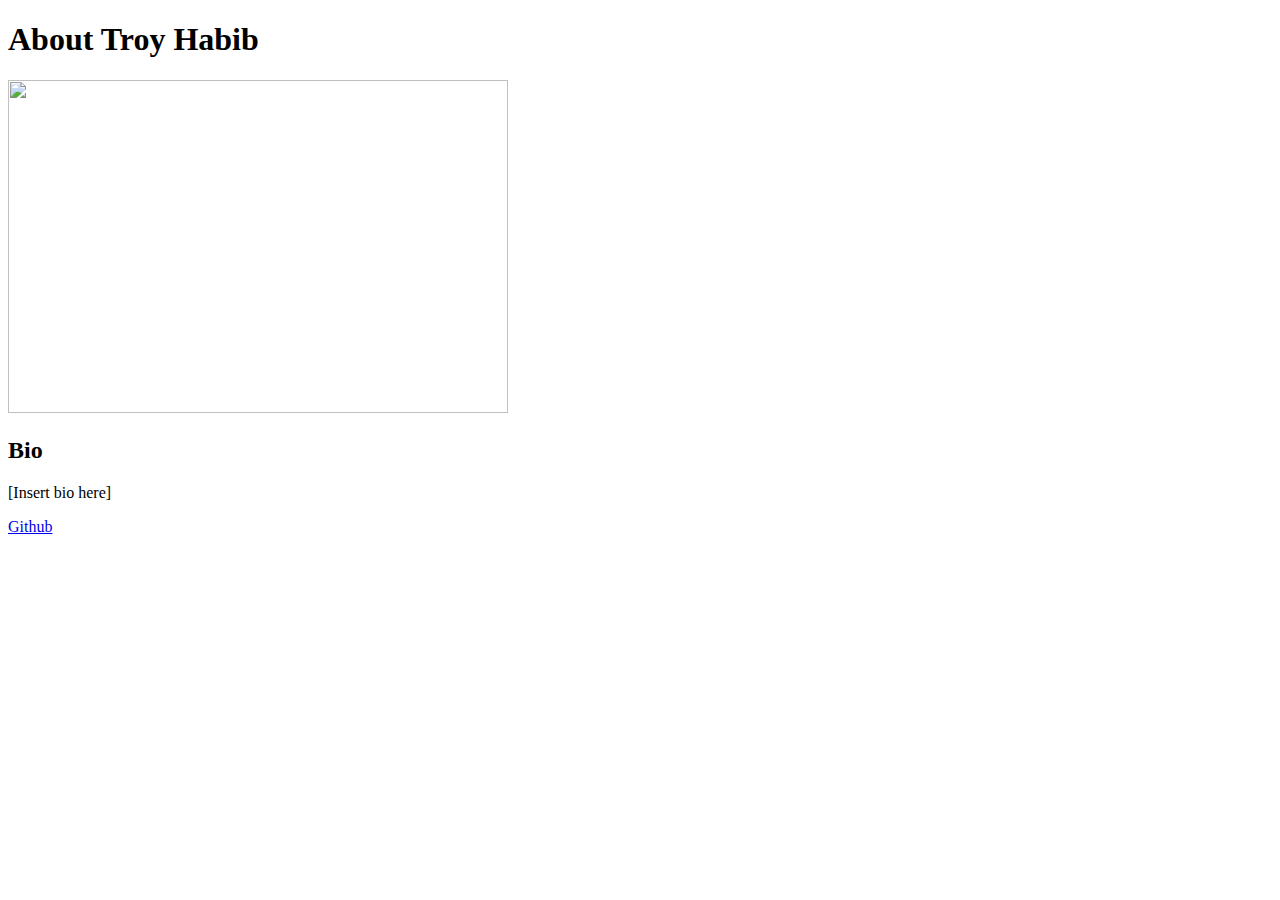
==== index.html @ 7b16214b "index.html" ====
<!DOCTYPE html>
<html lang="en">
<head>

</head>
<body>
    <h1>About Troy Habib</h1>
    <div class="stock-image">
        <img src="https://encrypted-tbn0.gstatic.com/images?q=tbn:ANd9GcSeSTgla2aWNWl3ZfgkD5HnhB_eFpP5EvgyTw&usqp=CAU" width="500" height="333">
     </div>
    <div id="bio">
        <h2>Bio</h2>
        <p>
            [Insert bio here]
        </p>
    </div>
    <div id="contactinfo">
        <a href="https://github.com/Nova2836">
            <p>Github</p>
        </a>
    </div>
</body>
</html>
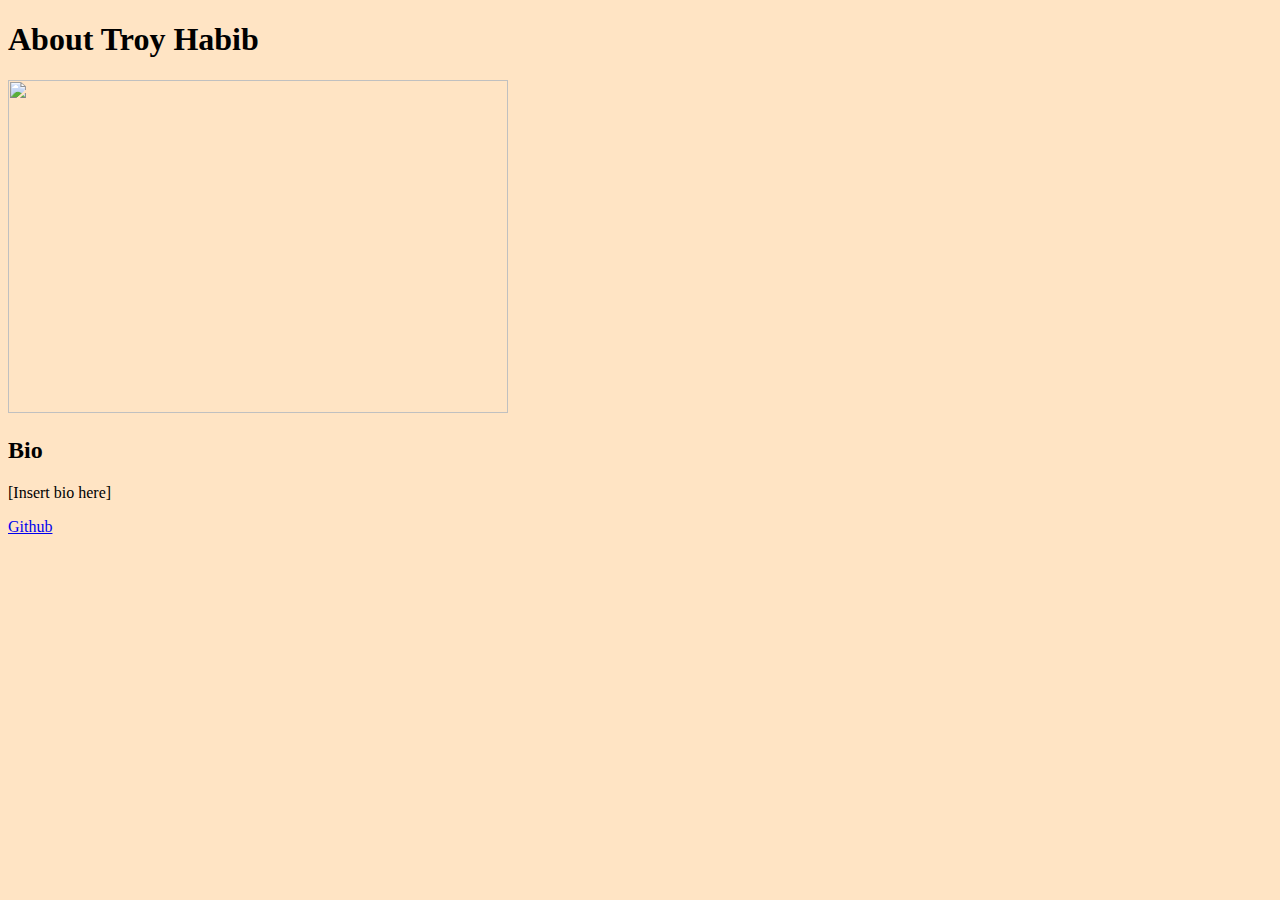
==== commit 3c4cca58: "Update 0.01" ====
--- a/index.html
+++ b/index.html
@@ -1,7 +1,7 @@
 <!DOCTYPE html>
 <html lang="en">
 <head>
-
+<link rel="stylesheet" href="style.css">
 </head>
 <body>
     <h1>About Troy Habib</h1>
--- a/style.css
+++ b/style.css
@@ -0,0 +1,12 @@
+body{
+    background-color: bisque;
+    animation-fill-mode: forwards;
+    animation-name: example;
+    animation-duration: 5s;
+      }
+      @keyframes example {
+    from {opacity: 0;
+    }
+    to {opacity: 1;
+    }
+      }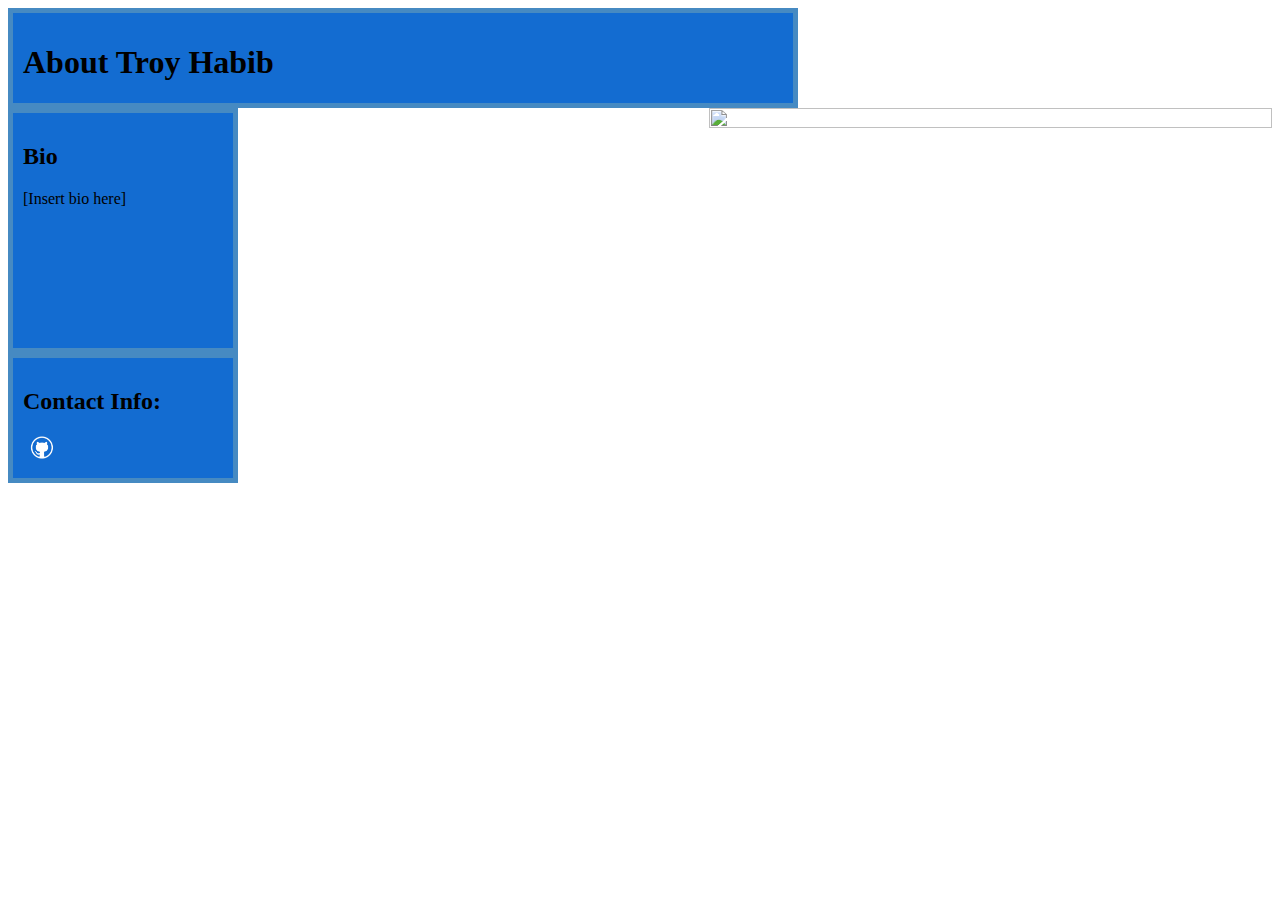
==== commit 2b776565: "Update 0.02" ====
--- a/index.html
+++ b/index.html
@@ -3,21 +3,31 @@
 <head>
 <link rel="stylesheet" href="style.css">
 </head>
+
 <body>
+
+    <div id="title">
     <h1>About Troy Habib</h1>
-    <div class="stock-image">
-        <img src="https://encrypted-tbn0.gstatic.com/images?q=tbn:ANd9GcSeSTgla2aWNWl3ZfgkD5HnhB_eFpP5EvgyTw&usqp=CAU" width="500" height="333">
-     </div>
+    </div>
+    <div id="stock-image">
+        <img src="https://encrypted-tbn0.gstatic.com/images?q=tbn:ANd9GcSeSTgla2aWNWl3ZfgkD5HnhB_eFpP5EvgyTw&usqp=CAU" width="563" height="66.6%">
+    </div>
+
     <div id="bio">
         <h2>Bio</h2>
         <p>
             [Insert bio here]
         </p>
     </div>
-    <div id="contactinfo">
+
+    <div id="contact-info">
+        <h2>
+            Contact Info:
+        </h2>
         <a href="https://github.com/Nova2836">
-            <p>Github</p>
+            <img src="GitHub-Mark.png" height="25">
         </a>
     </div>
+
 </body>
 </html>--- a/style.css
+++ b/style.css
@@ -1,12 +1,28 @@
-body{
-    background-color: bisque;
-    animation-fill-mode: forwards;
-    animation-name: example;
-    animation-duration: 5s;
-      }
-      @keyframes example {
-    from {opacity: 0;
-    }
-    to {opacity: 1;
-    }
-      }+#title {
+  text-align:absolute;
+  background-color: rgb(19, 108, 209);
+  height: 70px;
+  width: 760px;
+  border: 5px solid rgb(70, 138, 194);
+  padding: 10px;
+  margin: 0px;
+}
+#stock-image {
+  float:right;
+}
+#bio {
+  background-color: rgb(19, 108, 209);
+  height: 215px;
+  width: 200px;
+  border: 5px solid rgb(70, 138, 194);
+  padding: 10px;
+  margin: 0px;
+}
+#contact-info {
+  background-color: rgb(19, 108, 209);
+  height: 100px;
+  width: 200px;
+  border: 5px solid rgb(70, 138, 194);
+  padding: 10px;
+  margin: 0px;
+}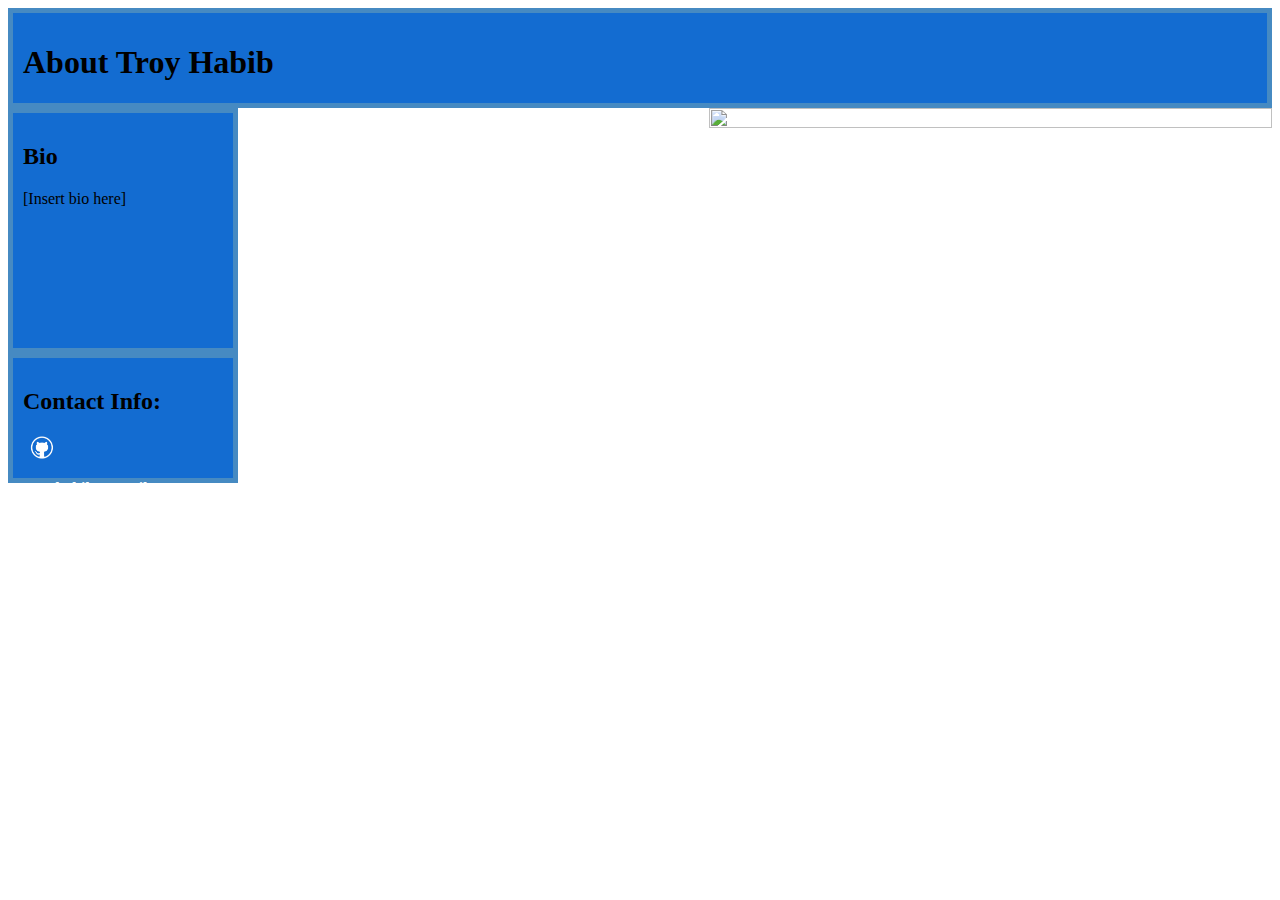
==== commit 0796518b: "Update 0.03" ====
--- a/index.html
+++ b/index.html
@@ -27,6 +27,11 @@
         <a href="https://github.com/Nova2836">
             <img src="GitHub-Mark.png" height="25">
         </a>
+        <p style="font-family:Cambria, Cochin, Georgia, Times, 'Times New Roman', serif;">
+        <p style="color:white;">
+        <b>Troyhabib@gmail.com</b>
+        </p>
+        </p>
     </div>
 
 </body>
--- a/style.css
+++ b/style.css
@@ -2,7 +2,7 @@
   text-align:absolute;
   background-color: rgb(19, 108, 209);
   height: 70px;
-  width: 760px;
+  width: auto;
   border: 5px solid rgb(70, 138, 194);
   padding: 10px;
   margin: 0px;
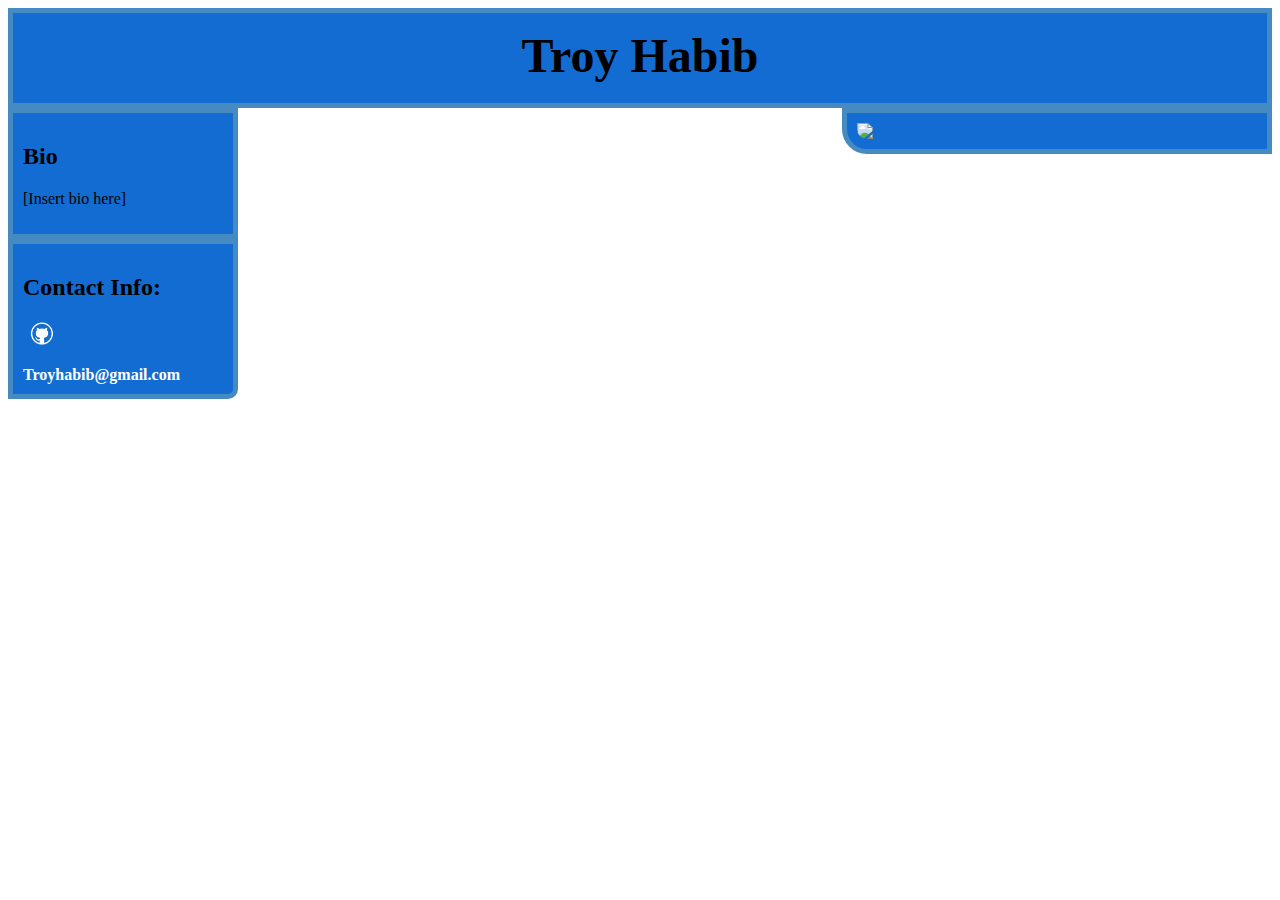
==== commit 89c595db: "Update 0.05" ====
--- a/index.html
+++ b/index.html
@@ -7,7 +7,7 @@
 <body>
 
     <div id="title">
-    <h1>About Troy Habib</h1>
+    <h1>Troy Habib</h1>
     </div>
     <div id="stock-image">
         <img src="https://encrypted-tbn0.gstatic.com/images?q=tbn:ANd9GcSeSTgla2aWNWl3ZfgkD5HnhB_eFpP5EvgyTw&usqp=CAU" width="563" height="66.6%">
--- a/style.css
+++ b/style.css
@@ -1,5 +1,9 @@
+#title h1{
+  margin-top: 5px;
+  text-align: center;
+  font-size: 300%;
+}
 #title {
-  text-align:absolute;
   background-color: rgb(19, 108, 209);
   height: 70px;
   width: auto;
@@ -7,20 +11,42 @@
   padding: 10px;
   margin: 0px;
 }
-#stock-image {
+#stock-image img {
   float:right;
+  border-bottom-left-radius: 25px;
+  background-color: rgb(19, 108, 209);
+  height: auto;
+  width: 400px;
+  border: 5px solid rgb(70, 138, 194);
+  padding: 10px;
+  margin: 0px;
 }
 #bio {
   background-color: rgb(19, 108, 209);
-  height: 215px;
+  height: auto;
   width: 200px;
   border: 5px solid rgb(70, 138, 194);
   padding: 10px;
   margin: 0px;
 }
 #contact-info {
+  border-bottom-right-radius: 10px;
   background-color: rgb(19, 108, 209);
-  height: 100px;
+  height: 130px;
+  width: 200px;
+  border: 5px solid rgb(70, 138, 194);
+  padding: 10px;
+  margin: 0px;
+}
+#gif {
+  position:fixed;
+  top: 450px;
+  border-top-left-radius: 10px;
+  border-bottom-left-radius: 10px;
+  border-top-right-radius: 10px;
+  border-bottom-right-radius: 10px;
+  background-color: rgb(19, 108, 209);
+  height: 112px;
   width: 200px;
   border: 5px solid rgb(70, 138, 194);
   padding: 10px;
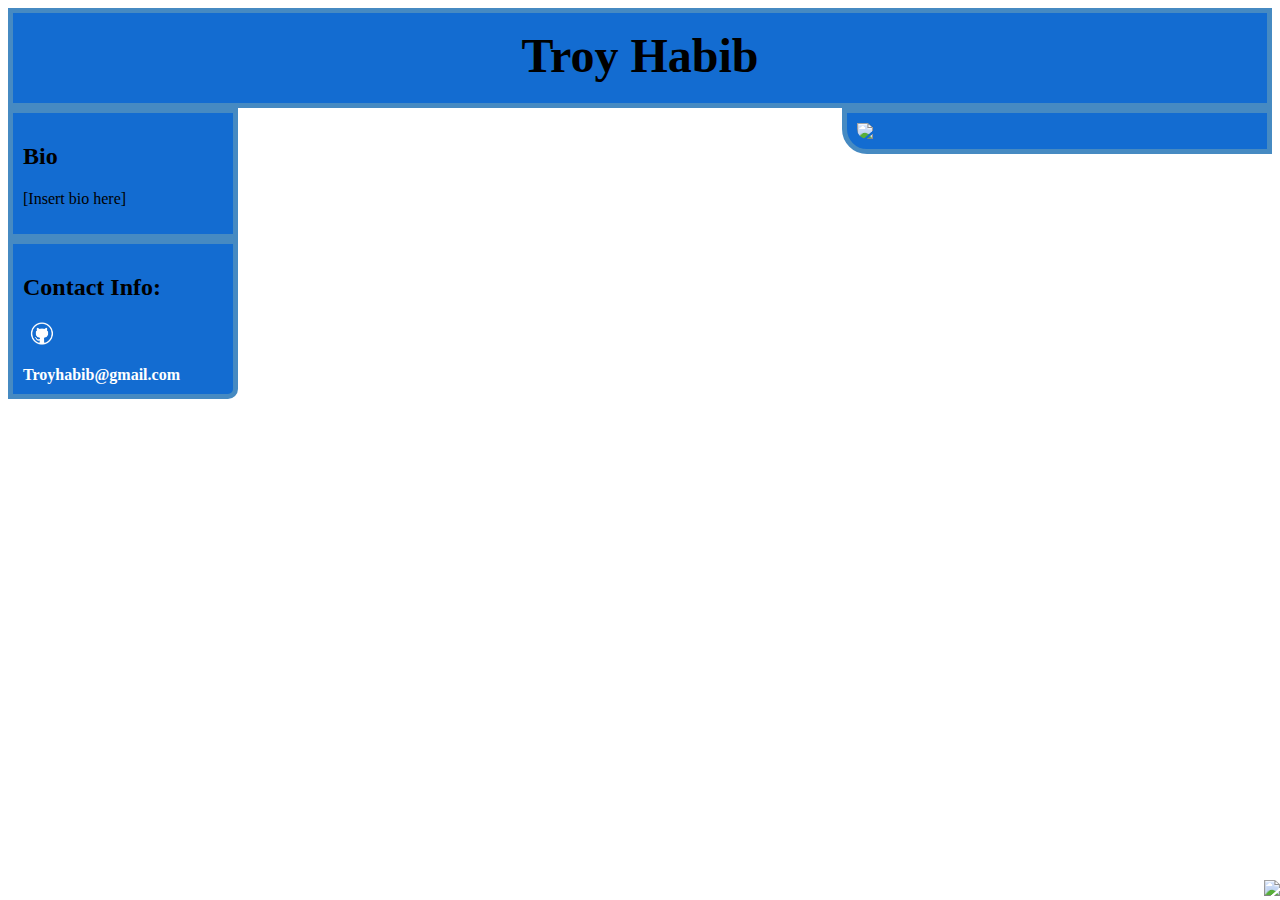
==== commit b42c49b4: "Update" ====
--- a/index.html
+++ b/index.html
@@ -34,5 +34,9 @@
         </p>
     </div>
 
+    <div class="obj">
+        <img src="https://freepngimg.com/thumb/flies/22885-4-flies-transparent-background.png" height="35">
+    </div>
+    <script src="script.js"></script>
 </body>
 </html>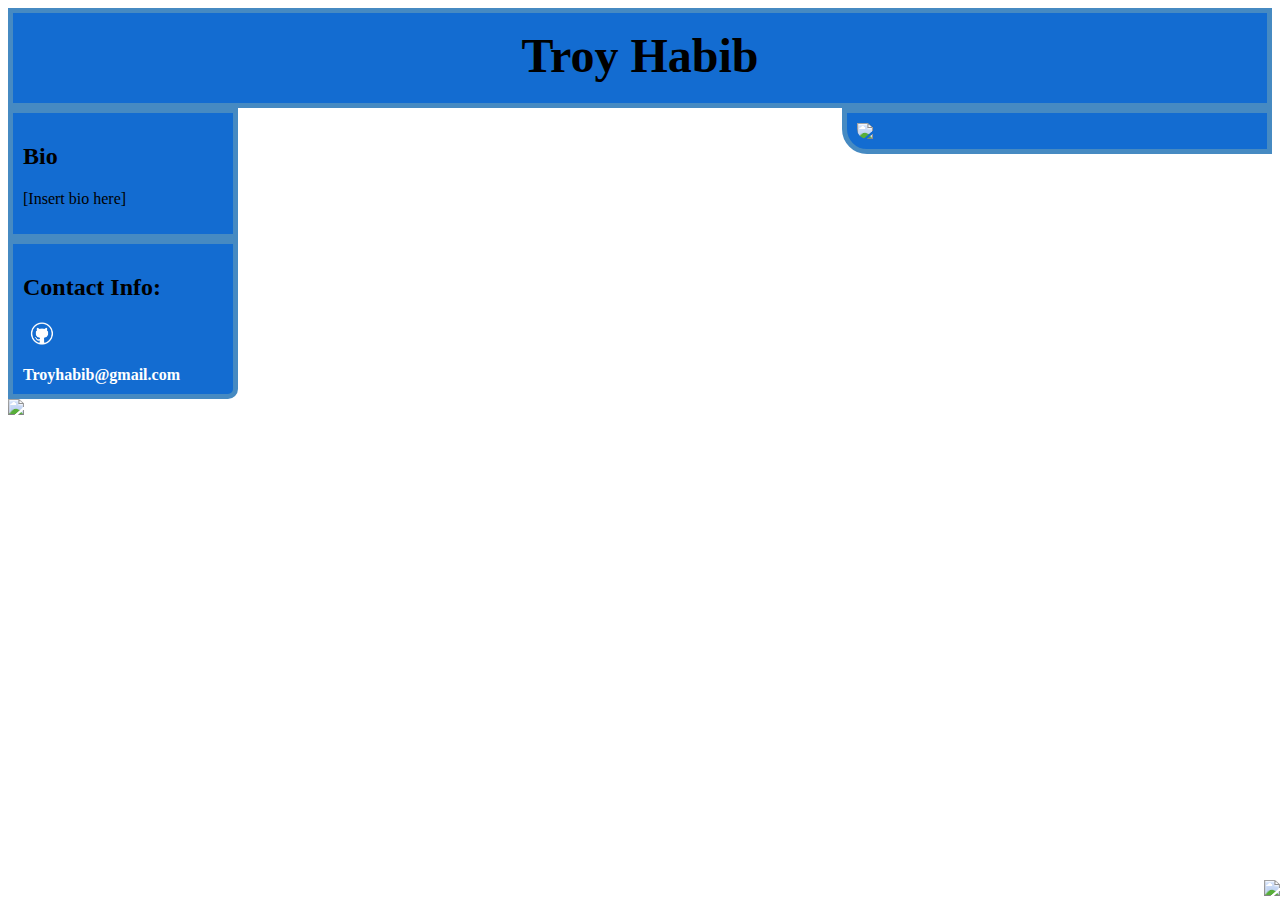
==== commit c7b0e837: "Update" ====
--- a/index.html
+++ b/index.html
@@ -38,5 +38,12 @@
         <img src="https://freepngimg.com/thumb/flies/22885-4-flies-transparent-background.png" height="35">
     </div>
     <script src="script.js"></script>
+
+    <div class="randomNumber" onclick="duck()">
+        <div id="duck">
+        <img src="https://media.tenor.com/ORwVOmkKdYEAAAAi/pato-caminando.gif" width="50px">
+        </div>
+    </div>
+
 </body>
 </html>--- a/style.css
+++ b/style.css
@@ -38,17 +38,13 @@
   padding: 10px;
   margin: 0px;
 }
-#gif {
-  position:fixed;
-  top: 450px;
-  border-top-left-radius: 10px;
-  border-bottom-left-radius: 10px;
-  border-top-right-radius: 10px;
-  border-bottom-right-radius: 10px;
-  background-color: rgb(19, 108, 209);
-  height: 112px;
-  width: 200px;
-  border: 5px solid rgb(70, 138, 194);
-  padding: 10px;
-  margin: 0px;
+
+#duck {
+  position: absolute;
+  width: 60px;
+}
+div#duck {
+  animation-name: gif;
+          animation-duration: 1s;
+          animation-iteration-count: infinite;
 }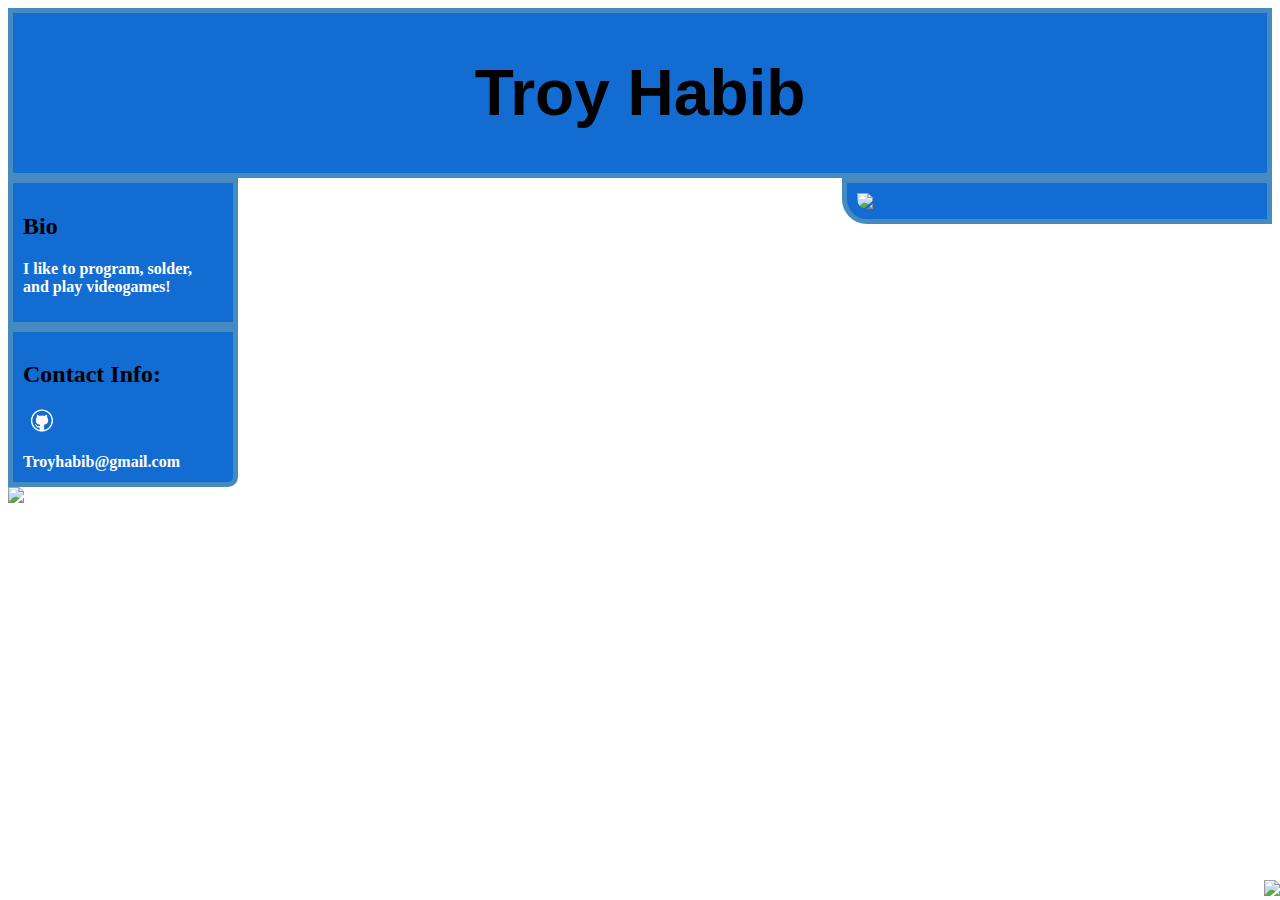
==== commit 1b21ce9f: "Update" ====
--- a/index.html
+++ b/index.html
@@ -15,8 +15,12 @@
 
     <div id="bio">
         <h2>Bio</h2>
-        <p>
-            [Insert bio here]
+        <p style="font-family:Cambria, Cochin, Georgia, Times, 'Times New Roman', serif;">
+        <p style="color:white;">
+        <b>
+            I like to program, solder,<br>and play videogames!
+        </b>
+        </p>
         </p>
     </div>
 
--- a/style.css
+++ b/style.css
@@ -1,14 +1,13 @@
-#title h1{
-  margin-top: 5px;
-  text-align: center;
-  font-size: 300%;
-}
 #title {
+  display: flex;
+  justify-content: center;
+  font-size: 200%;
+  font-family:'Trebuchet MS', 'Lucida Sans Unicode', 'Lucida Grande', 'Lucida Sans', Arial, sans-serif;
   background-color: rgb(19, 108, 209);
-  height: 70px;
+  height: auto;
   width: auto;
   border: 5px solid rgb(70, 138, 194);
-  padding: 10px;
+  padding: 0px;
   margin: 0px;
 }
 #stock-image img {
